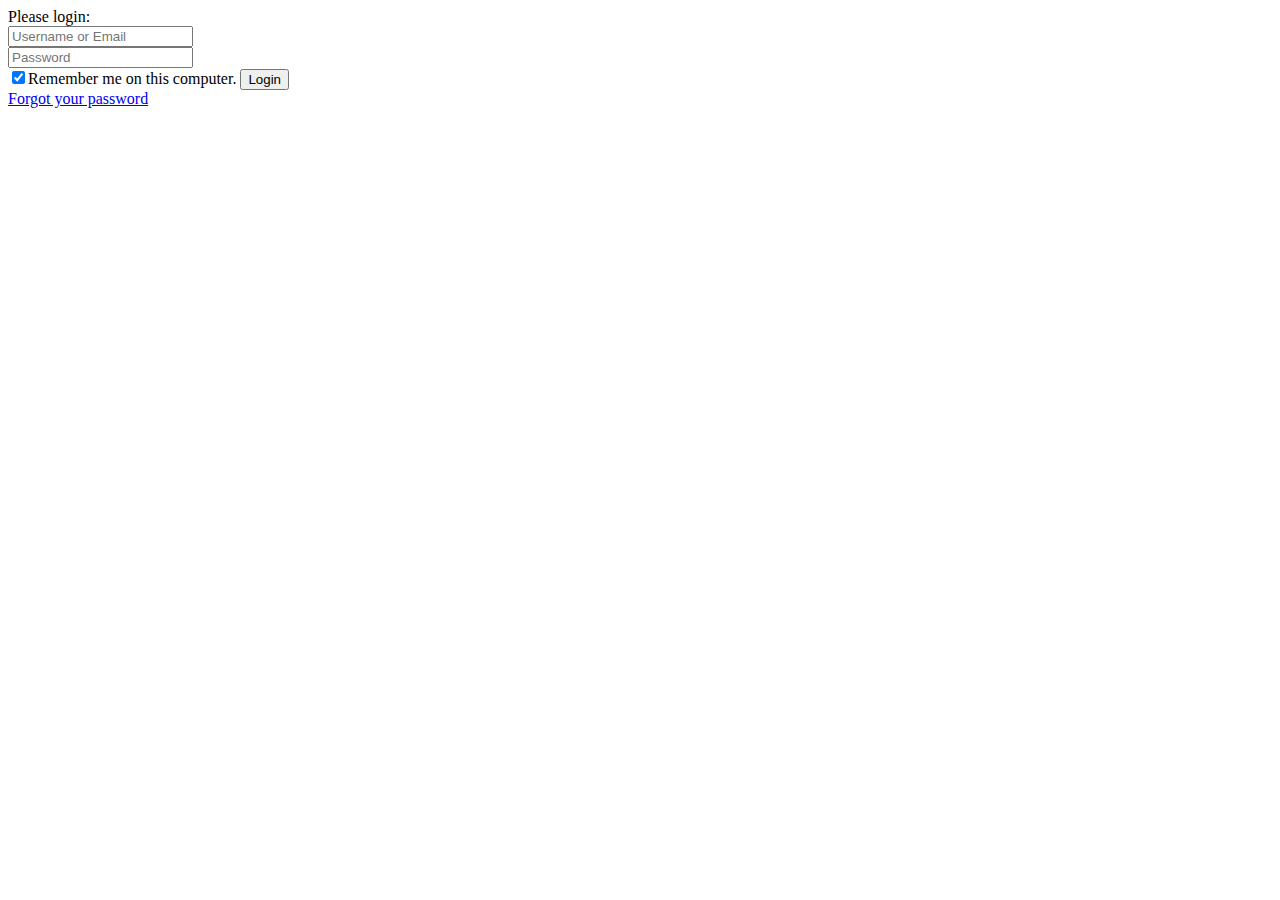
==== loginForm/login.html @ 5ef7c865 "Add files via upload" ====
<!DOCTYPE html>
<html lang="en">
	<head>
        <title>Login form Demo</title>
		<meta http-equiv="Content-Type" content="text/html; charset=UTF-8">
		<meta content="width=device-wide,initials-scale=1.0" name="viewport">
        <link rel="stylesheet" href="./css/login_style.css">
	</head>
	<body>
        <div class="container">
            <div class="login">
                <div class="form_header">Please login:</div>
                <form>
                    <input type="text" class="txt" id="uname" placeholder="Username or Email"><br>
                    <input type="password" class="txt" id="pass" placeholder="Password"><br>
                    <input type="checkbox" class="chk" id="remember" value="remember" checked><span class="rem">Remember me on this computer.</span>
                    <button type="button" class="btn">Login</button>
                </form>
                <div class="forgot">
                    <a href="#">Forgot your password</a>
                </div>
            </div>
        </div>
	
	</body>
</html>
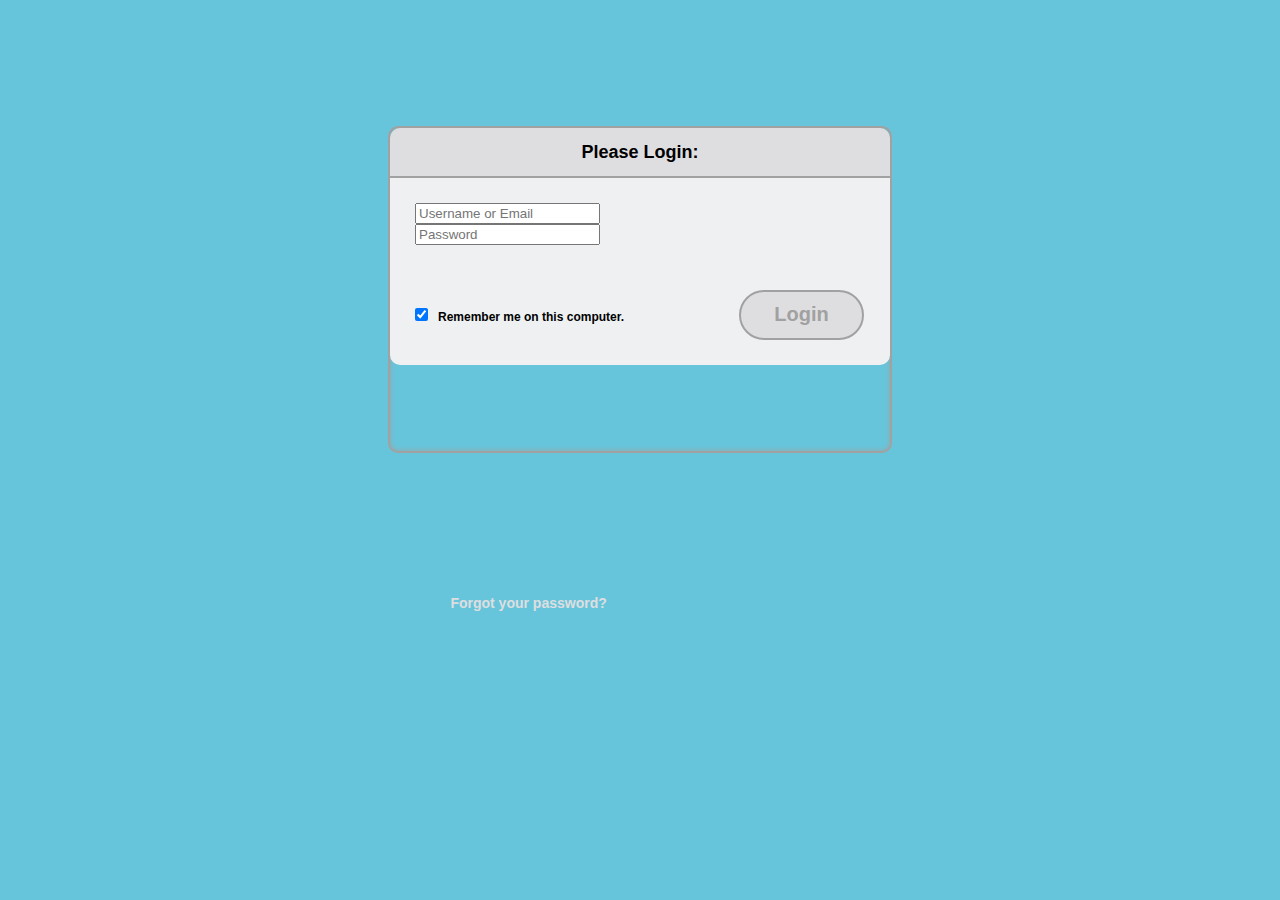
==== commit 40406be8: "Login Form Demo" ====
--- a/loginForm/login.html
+++ b/loginForm/login.html
@@ -3,22 +3,23 @@
 	<head>
         <title>Login form Demo</title>
 		<meta http-equiv="Content-Type" content="text/html; charset=UTF-8">
-		<meta content="width=device-wide,initials-scale=1.0" name="viewport">
-        <link rel="stylesheet" href="./css/login_style.css">
+		<meta content="width=device-width,initial-scale=1.0" name="viewport">
+        <link rel="stylesheet" href="./css/login_style2.css">
 	</head>
+    
 	<body>
         <div class="container">
             <div class="login">
-                <div class="form_header">Please login:</div>
+                <div class="form_header">Please Login:</div>
                 <form>
-                    <input type="text" class="txt" id="uname" placeholder="Username or Email"><br>
-                    <input type="password" class="txt" id="pass" placeholder="Password"><br>
-                    <input type="checkbox" class="chk" id="remember" value="remember" checked><span class="rem">Remember me on this computer.</span>
+                    <input type="text" class="txt" id="uname" placeholder="Username or Email"></input><br>
+                    <input type="password" class="txt" id="pass" placeholder="Password"></input><br>
+                    <input type="checkbox" class="chk" id="remember" value="remember" checked><span class="rem">Remember me on this computer.</span></input>
                     <button type="button" class="btn">Login</button>
                 </form>
-                <div class="forgot">
-                    <a href="#">Forgot your password</a>
-                </div>
+            </div>
+            <div class="forgot">
+                <a href="#">Forgot your password?</a>
             </div>
         </div>
 	
--- a/loginForm/css/login_style2.css
+++ b/loginForm/css/login_style2.css
@@ -0,0 +1,150 @@
+body {
+    background-color: #67c5db;
+    font-size: 18px;
+    font-family: "Helvetica Neue", Helvetica, arial, sans-serif;
+    line-height: 1em;
+    font-weight: bold;
+}
+
+a, a:active, a:link, a:visited {
+    color: #dedee0;
+    font-size: 14px;
+    text-decoration: none;
+}
+
+a:hover {
+    color: #fff;
+}
+
+.container {
+    width: 100%;
+    height: 323px;
+}
+
+.login {
+    border: 2px solid #a1a1a1;
+    box-shadow: inset 0 0 5px #a1a1a1;
+    border-radius: 10px;
+    margin: 10% auto;
+}
+
+.form_header {
+    width: 100%;
+    height: 10%;
+    background-color: #dedee0;
+    border-bottom: 2px solid #a1a1a1;
+    text-align: center;
+    padding: 3% 0 0 0;
+    border-radius: 10px 10px 0 0;
+}
+
+form {
+    background-color: #eff0f2;
+    padding: 5% 5%;
+    border-radius: 0 0 10px 10px;
+}
+
+input [type="text"],
+input [type="password"] {
+    outline: none;
+    font-family: caption;
+    border: 4px double #dedee0;
+    padding: 5px;
+    margin: 5% 0 0 0;
+}
+
+input [type="text"]:focus,
+input [type="password"]:focus {
+    border: 0 0 5px #000;
+    box-shadow: inset 0 0 10px #a1a1a1;
+}
+
+.btn {
+    outline: none;
+    color: #a1a1a1;
+    font-weight: bold;
+    text-align: center;
+    border-radius: 25px;
+    background-color: #dedee0;
+    border: 2px solid #a1a1a1;
+}
+
+.btn:hover {
+    color: #000;
+    background-color: #dedee0;
+    box-shadow: inset 0 0 5px #000;
+}
+
+.rem {
+    font-size: 12px;
+}
+
+.forgot {
+    width: 100%;
+    font-size: 3em;
+}
+
+
+
+/* ------------------------------------------
+    Screen size 500px wide or larger,
+    following styles will be applied.
+-------------------------------------------*/
+@media (min-width:500px) {
+    .login {
+        width: 500px;
+        height: 323px;
+    }
+    input [type="text"],
+    input [type="password"] {
+        width: 430px;
+        font-size: 20px;
+    }
+    .btn {
+        font-size: 20px;
+        width: 125px;
+        height: 50px;
+        margin: 45px 0 0 110px;
+    }
+    .forgot a {
+        margin: 0 0 0 35%;
+    }
+    .chk {
+        margin: 5% 0 0 0;
+    }
+    .rem {
+        margin: 5% 0 0 10px;
+    }
+}
+
+/* ------------------------------------------
+    Screen size less than 500px wide,
+    following styles will be applied.
+-------------------------------------------*/
+@media (max-width:499px) {
+    .login {
+        width: 300px;
+        height: 297px;
+        background-color: #eff0f2;
+    }
+    input [type="text"],
+    input [type="password"] {
+        width: 250px;
+        font-size: 15px;
+    }
+    .btn {
+        font-size: 14px;
+        width: 225px;
+        height: 40px;
+        margin: 15% 0 0 7%;
+    }
+    .forgot a {
+        margin: 0 0 0 25%;
+    }
+    .chk {
+        margin: 6% 0 0 0;
+    }
+    .rem {
+        margin: 6% 0 0 5%;
+    }
+}
